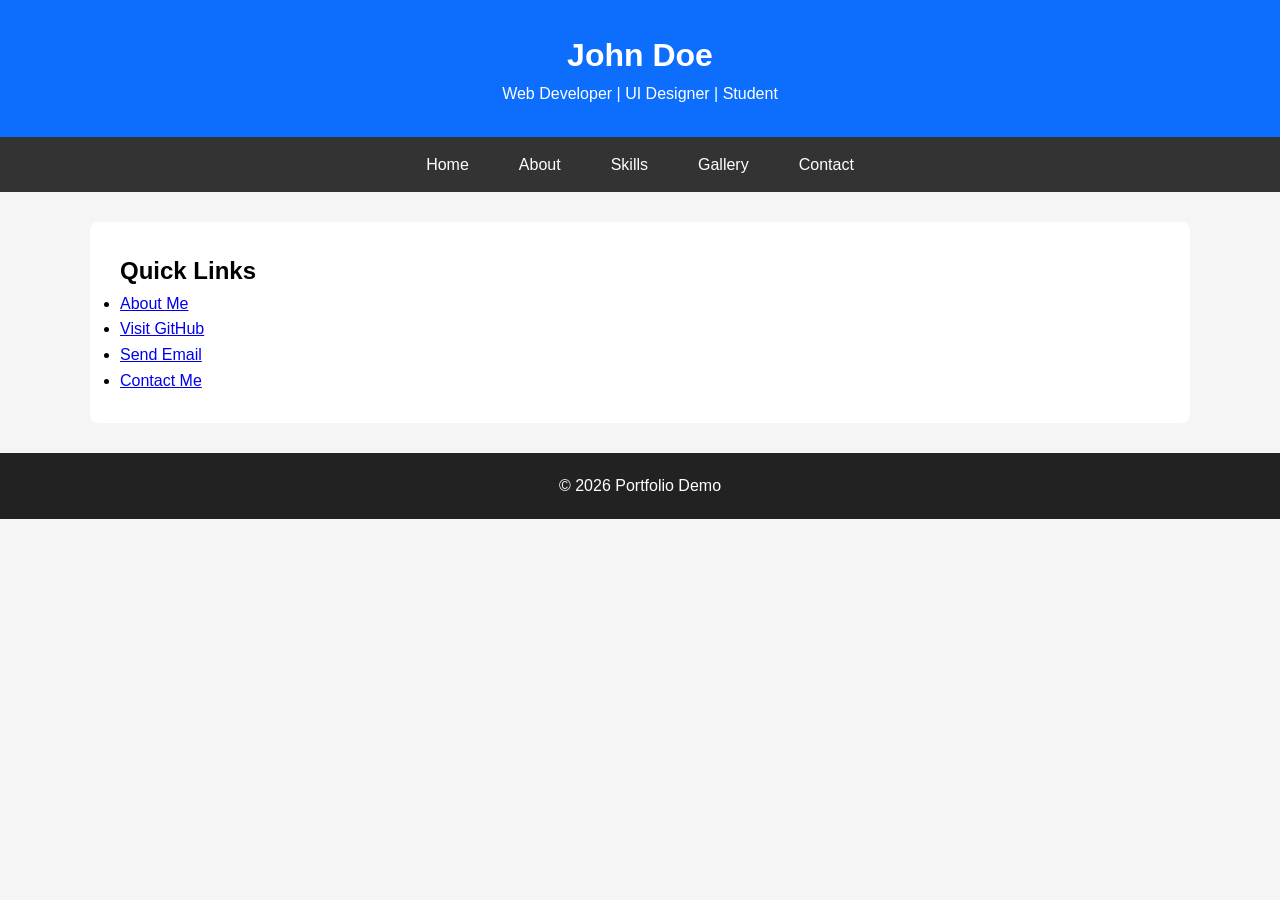
==== index.html @ c7a2fa69 "cs" ====
<!DOCTYPE html>
<html lang="en">

<head>
    <meta charset="UTF-8">
    <meta name="viewport" content="width=device-width, initial-scale=1.0">
    <title>Portfolio Demo</title>
    <link rel="stylesheet" href="../css/style.css">
    <link rel="stylesheet" href="../css/responsive.css">
</head>
<body>
    <!-- ================= HEADER ================= -->
    <header>
        <h1>John Doe</h1>
        <p>Web Developer | UI Designer | Student</p>
    </header>
    <!-- ================= NAVIGATION ================= -->
    <nav>
        <ul>
            <li><a href="index.html">Home</a></li>
            <li><a href="about.html">About</a></li>
            <li><a href="skills.html">Skills</a></li>
            <li><a href="gallery.html">Gallery</a></li>
            <li><a href="contact.html">Contact</a></li>
        </ul>
    </nav>
    <!-- ================= MAIN ================= -->
    <main>
        <section>
            <h2>Quick Links</h2>
            <ul>
                <li><a href="about.html">About Me</a></li>
                <li>
                    <a href="https://github.com&quot; target="_blank">
                        Visit GitHub
                    </a>
                </li>
                <li>
                    <a href="student@email.com">
                        Send Email
                    </a>
                </li>
                <li>
                    <a href="contact.html">
                         Contact Me
                    </a>
                </li>
            </ul>
        </section>
    </main>
    <!-- ================= FOOTER ================= -->
    <footer>
        <p>
            © 2026 Portfolio Demo
        </p>
    </footer>
    <script src="js/script.js"></script>
</body>
</html>
---- css/style.css ----
*{
    margin:0;
    padding:0;
    box-sizing:border-box;
}
body{
    font-family:Arial, Helvetica, sans-serif;
    line-height:1.6;
    background:#f5f5f5;
}
header{
    background:#0d6efd;
    color:white;
    padding:30px;
    text-align:center;
}
nav{
    background:#333;
}
nav ul{
    display:flex;
    list-style:none;
    justify-content:center;
}
nav li{
    margin:0;
}
nav a{
    color:white;
    text-decoration:none;
    display:block;
    padding:15px 25px;
}
nav a:hover{
    background:#555;
}
main{
    width:90%;
    max-width:1100px;
    margin:30px auto;
    background:white;
    padding:30px;
    border-radius:8px;
}
footer{
    background:#222;
    color:white;
    text-align:center;
    padding:20px;
    margin-top:30px;
}
---- css/responsive.css ----
@media (max-width:768px){
    nav ul{
        flex-direction:column;
    }
}
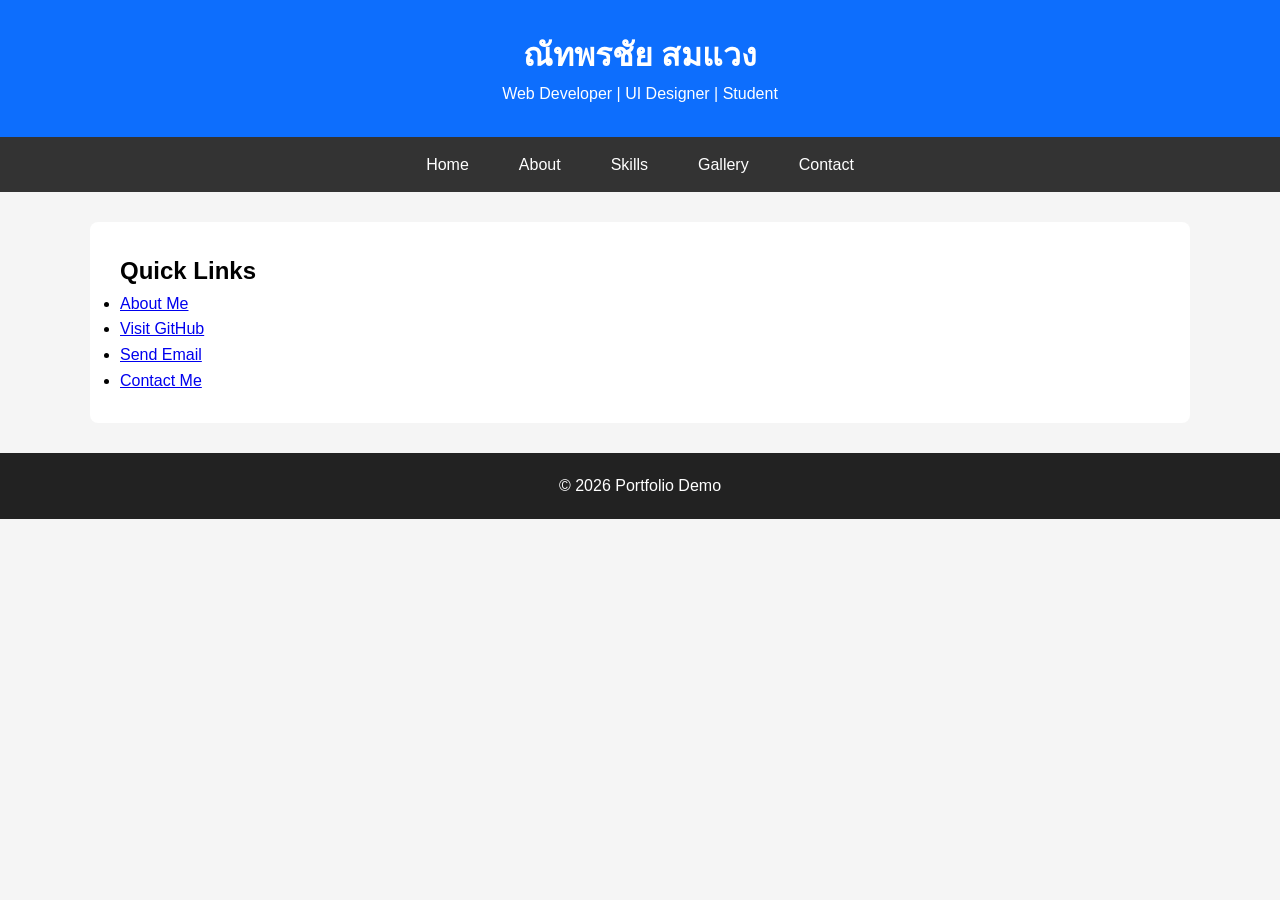
==== commit 2c43578c: "แก้ไขชื่อเป็นของตัวเอง" ====
--- a/index.html
+++ b/index.html
@@ -11,7 +11,7 @@
 <body>
     <!-- ================= HEADER ================= -->
     <header>
-        <h1>John Doe</h1>
+        <h1>ณัทพรชัย สมแวง</h1>
         <p>Web Developer | UI Designer | Student</p>
     </header>
     <!-- ================= NAVIGATION ================= -->
@@ -31,12 +31,12 @@
             <ul>
                 <li><a href="about.html">About Me</a></li>
                 <li>
-                    <a href="https://github.com&quot; target="_blank">
+                    <a href="https://github.com/s69319010022-cloud" target="_blank">
                         Visit GitHub
                     </a>
                 </li>
                 <li>
-                    <a href="student@email.com">
+                    <a href="mailto:s69319010022@kktech.ac.th">
                         Send Email
                     </a>
                 </li>
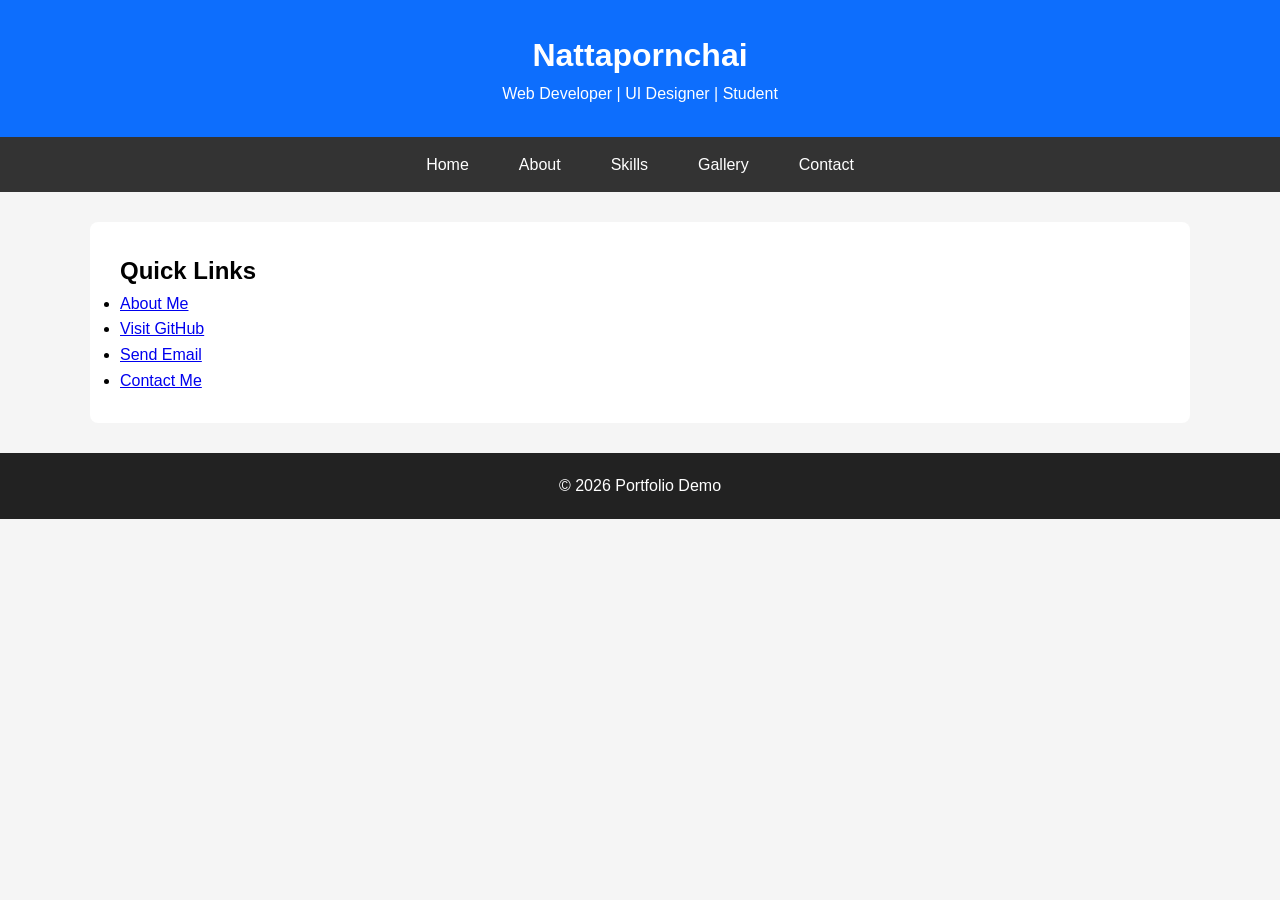
==== commit dc3b36e5: "tast server itlabkktech.com" ====
--- a/index.html
+++ b/index.html
@@ -11,7 +11,7 @@
 <body>
     <!-- ================= HEADER ================= -->
     <header>
-        <h1>ณัทพรชัย สมแวง</h1>
+        <h1>Nattapornchai</h1>
         <p>Web Developer | UI Designer | Student</p>
     </header>
     <!-- ================= NAVIGATION ================= -->
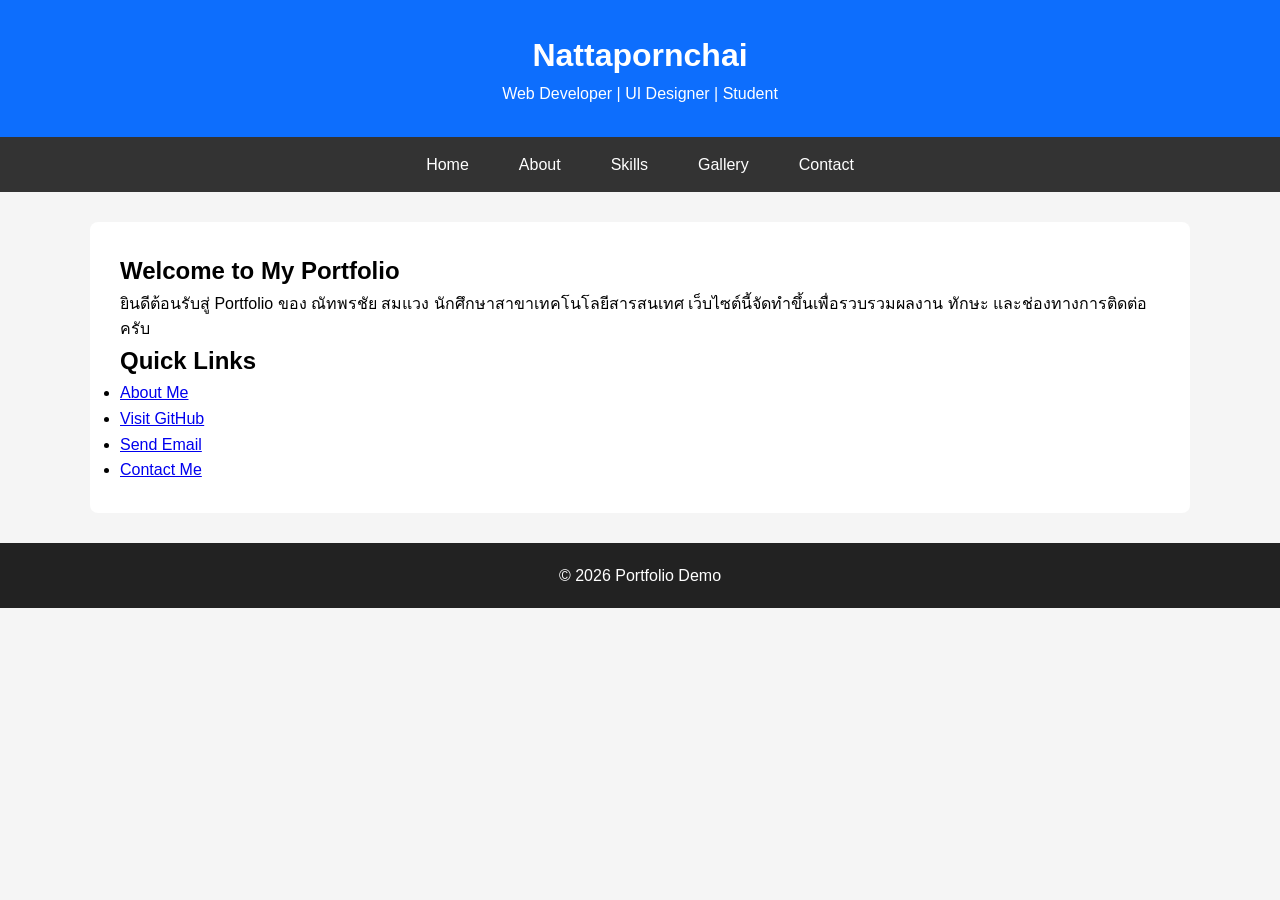
==== commit f2255c91: "แก้ไขหน้าอินเดก" ====
--- a/index.html
+++ b/index.html
@@ -4,7 +4,7 @@
 <head>
     <meta charset="UTF-8">
     <meta name="viewport" content="width=device-width, initial-scale=1.0">
-    <title>Portfolio Demo</title>
+    <title>Portfolio</title>
     <link rel="stylesheet" href="../css/style.css">
     <link rel="stylesheet" href="../css/responsive.css">
 </head>
@@ -27,6 +27,8 @@
     <!-- ================= MAIN ================= -->
     <main>
         <section>
+            <h2>Welcome to My Portfolio</h2>
+            <p>ยินดีต้อนรับสู่ Portfolio ของ ณัทพรชัย สมแวง นักศึกษาสาขาเทคโนโลยีสารสนเทศ เว็บไซต์นี้จัดทำขึ้นเพื่อรวบรวมผลงาน ทักษะ และช่องทางการติดต่อครับ</p>
             <h2>Quick Links</h2>
             <ul>
                 <li><a href="about.html">About Me</a></li>
